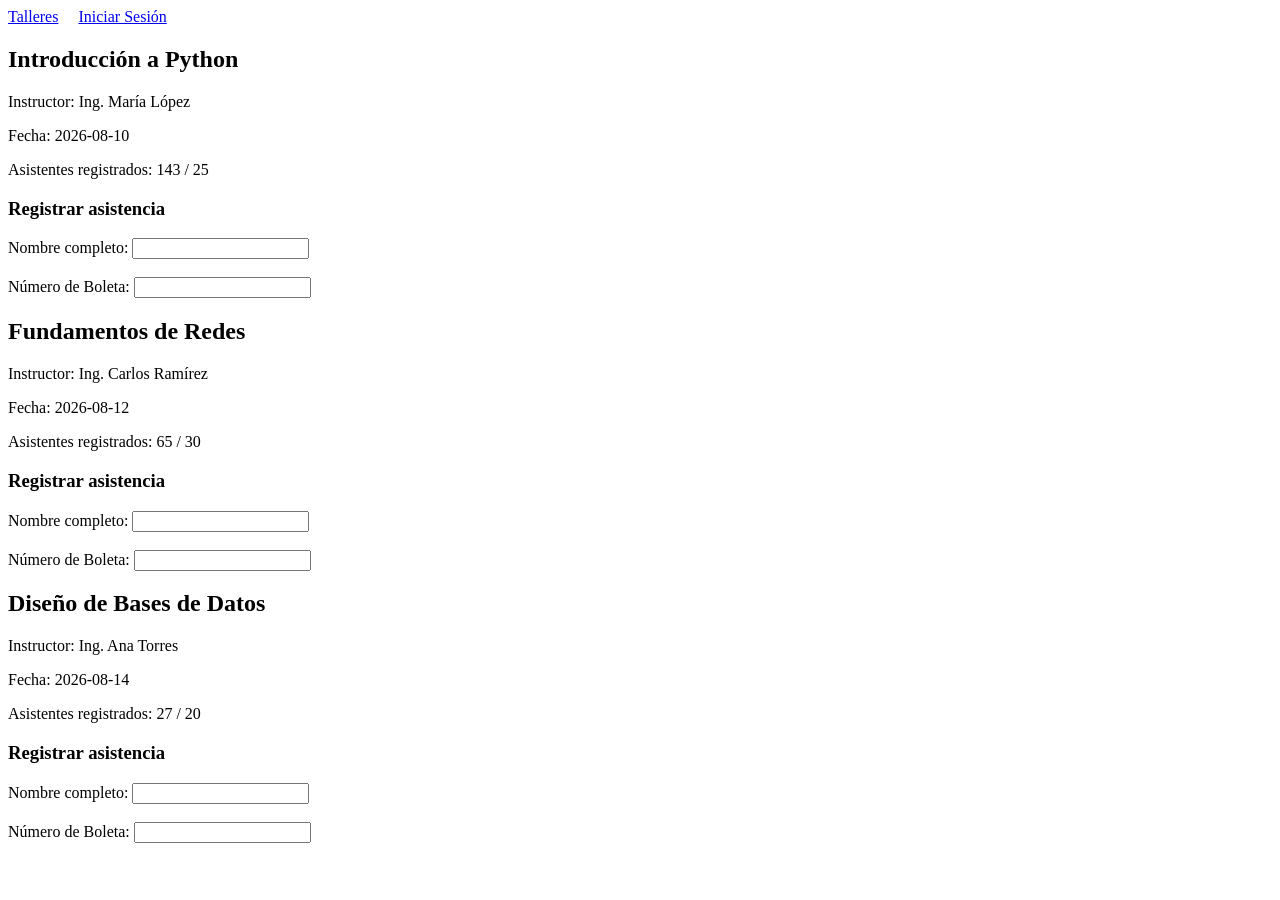
==== HTML/detalle.html @ 918429b9 "feat: Hice detalle." ====
<!DOCTYPE html>
<html lang="es">
<head>
  <meta charset="UTF-8">
  <title>Detalle del Taller</title>
  <link rel="stylesheet" href="./css/style.css">
</head>
<body>
  <header>

    <nav>
      <a href="...">Talleres</a> &nbsp; &nbsp;
      <a href="...">Iniciar Sesión</a>
    </nav>
    
  </header>
  <main> 
    <section class="tallerUno" >
      <h2>Introducción a Python</h2>
        <p>Instructor: Ing. María López</p>
        <p>Fecha: 2026-08-10</p>
        <p>Asistentes registrados: 143 / 25</p>

        <form class="formulario-registro" id="form-registro" novalidate> 
        <h3>Registrar asistencia</h3>

        
        <label for="nombre">Nombre completo: </label>
        <input type="text" id="nombre" name="nombre" required>
        <span class="error" id="error-nombre" ></span>
        <br><br>
        <label for="boleta">Número de Boleta:</label>
        <input type="text" id="boleta" name="boleta" required>
        <span class="error" id="error-boleta"></span>

    </form>
    </section>

    <section class="tallerDos" >
      <h2>Fundamentos de Redes</h2>
        <p>Instructor: Ing. Carlos Ramírez</p>
        <p>Fecha: 2026-08-12</p>
        <p>Asistentes registrados: 65 / 30</p>

        <form class="formulario-registro" id="form-registro" novalidate> 
        <h3>Registrar asistencia</h3>

        
        <label for="nombre">Nombre completo: </label>
        <input type="text" id="nombre" name="nombre" required>
        <span class="error" id="error-nombre" ></span>
        <br><br>
        <label for="boleta">Número de Boleta:</label>
        <input type="text" id="boleta" name="boleta" required>
        <span class="error" id="error-boleta"></span>

    </form>
    </section>

    <section class="tallerTres" >
      <h2>Diseño de Bases de Datos</h2>
        <p>Instructor: Ing. Ana Torres</p>
        <p>Fecha: 2026-08-14</p>
        <p>Asistentes registrados: 27 / 20</p>

        <form class="formulario-registro" id="form-registro" novalidate> 
        <h3>Registrar asistencia</h3>

        
        <label for="nombre">Nombre completo: </label>
        <input type="text" id="nombre" name="nombre" required>
        <span class="error" id="error-nombre" ></span>
        <br><br>
        <label for="boleta">Número de Boleta:</label>
        <input type="text" id="boleta" name="boleta" required>
        <span class="error" id="error-boleta"></span>

    </form>

    </section>
  </main>

</body>
</html>
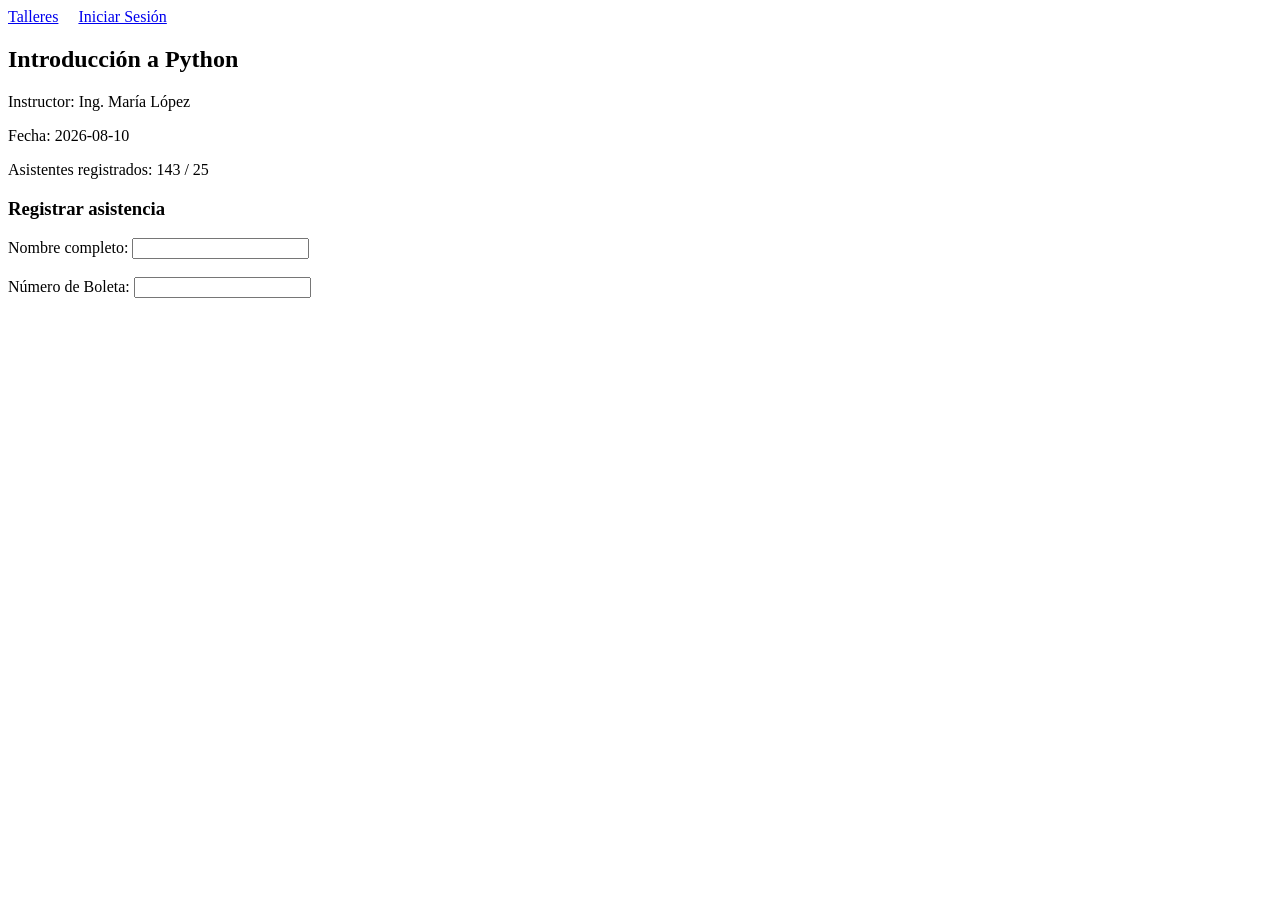
==== commit f3c888e4: "feat: Los link funciona" ====
--- a/HTML/detalle.html
+++ b/HTML/detalle.html
@@ -3,14 +3,14 @@
 <head>
   <meta charset="UTF-8">
   <title>Detalle del Taller</title>
-  <link rel="stylesheet" href="./css/style.css">
+  <link rel="stylesheet" href="CSS/style.css">
 </head>
 <body>
   <header>
 
     <nav>
-      <a href="...">Talleres</a> &nbsp; &nbsp;
-      <a href="...">Iniciar Sesión</a>
+      <a href="../index.html">Talleres</a> &nbsp; &nbsp;
+      <a href="sesion.html">Iniciar Sesión</a>
     </nav>
     
   </header>
@@ -21,7 +21,7 @@
         <p>Fecha: 2026-08-10</p>
         <p>Asistentes registrados: 143 / 25</p>
 
-        <form class="formulario-registro" id="form-registro" novalidate> 
+        <form class="formulario" id="" novalidate> 
         <h3>Registrar asistencia</h3>
 
         
@@ -36,48 +36,7 @@
     </form>
     </section>
 
-    <section class="tallerDos" >
-      <h2>Fundamentos de Redes</h2>
-        <p>Instructor: Ing. Carlos Ramírez</p>
-        <p>Fecha: 2026-08-12</p>
-        <p>Asistentes registrados: 65 / 30</p>
-
-        <form class="formulario-registro" id="form-registro" novalidate> 
-        <h3>Registrar asistencia</h3>
-
-        
-        <label for="nombre">Nombre completo: </label>
-        <input type="text" id="nombre" name="nombre" required>
-        <span class="error" id="error-nombre" ></span>
-        <br><br>
-        <label for="boleta">Número de Boleta:</label>
-        <input type="text" id="boleta" name="boleta" required>
-        <span class="error" id="error-boleta"></span>
-
-    </form>
-    </section>
-
-    <section class="tallerTres" >
-      <h2>Diseño de Bases de Datos</h2>
-        <p>Instructor: Ing. Ana Torres</p>
-        <p>Fecha: 2026-08-14</p>
-        <p>Asistentes registrados: 27 / 20</p>
-
-        <form class="formulario-registro" id="form-registro" novalidate> 
-        <h3>Registrar asistencia</h3>
-
-        
-        <label for="nombre">Nombre completo: </label>
-        <input type="text" id="nombre" name="nombre" required>
-        <span class="error" id="error-nombre" ></span>
-        <br><br>
-        <label for="boleta">Número de Boleta:</label>
-        <input type="text" id="boleta" name="boleta" required>
-        <span class="error" id="error-boleta"></span>
-
-    </form>
-
-    </section>
+    
   </main>
 
 </body>
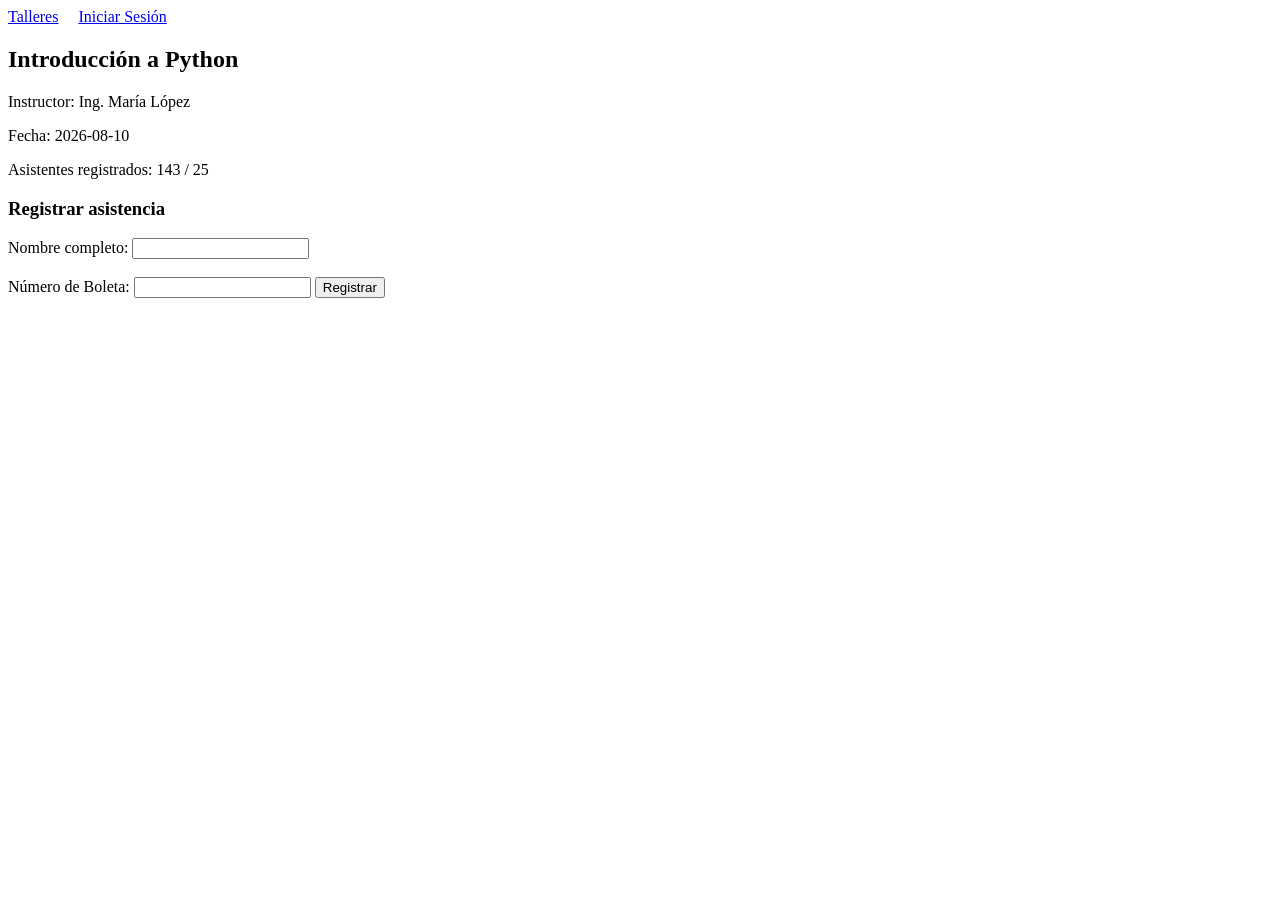
==== commit d9eed299: "feat: Agregue boton" ====
--- a/HTML/detalle.html
+++ b/HTML/detalle.html
@@ -33,6 +33,7 @@
         <input type="text" id="boleta" name="boleta" required>
         <span class="error" id="error-boleta"></span>
 
+        <button type="submit">Registrar</button>
     </form>
     </section>
 
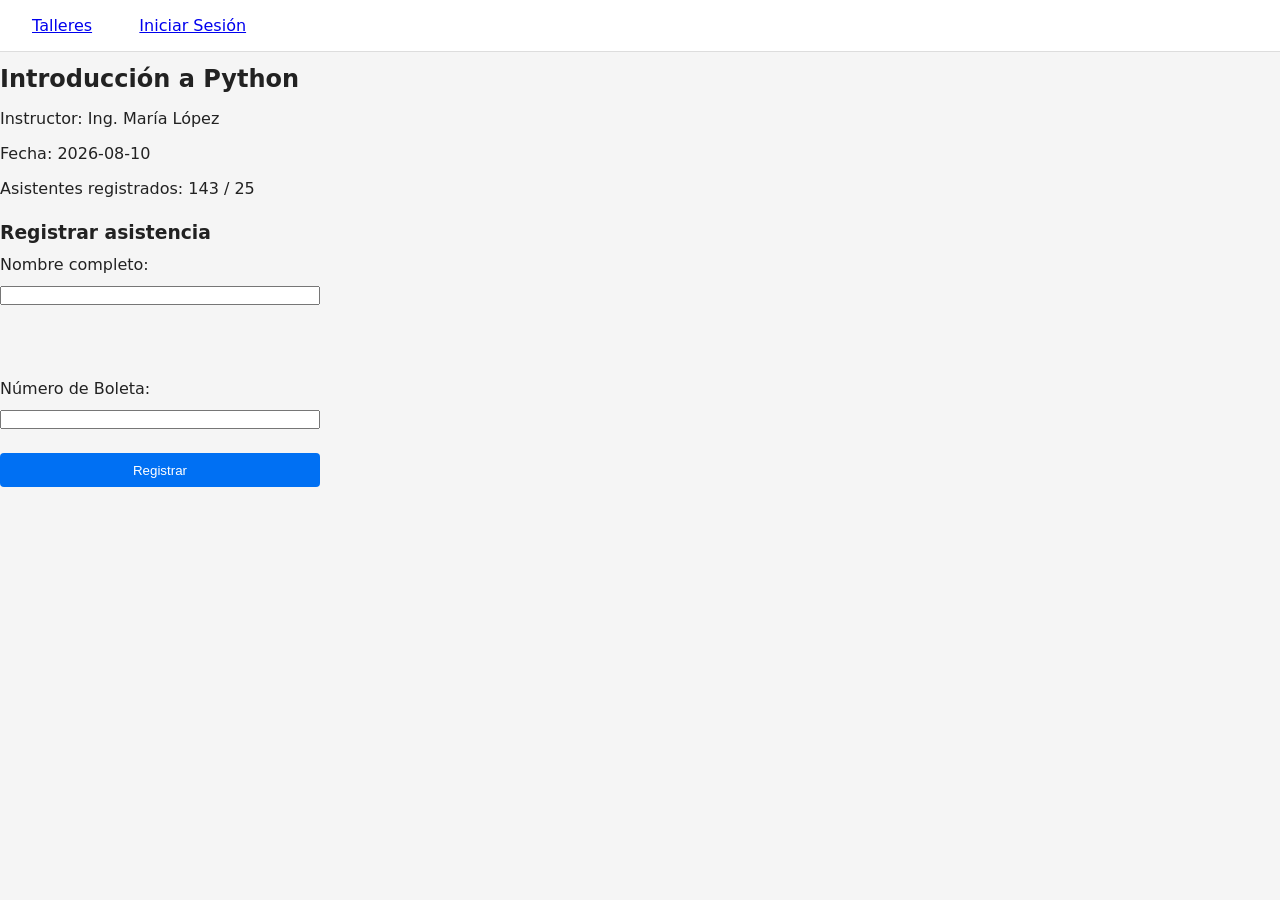
==== commit 8e49fd91: "feat: Arregle el css" ====
--- a/HTML/detalle.html
+++ b/HTML/detalle.html
@@ -3,7 +3,7 @@
 <head>
   <meta charset="UTF-8">
   <title>Detalle del Taller</title>
-  <link rel="stylesheet" href="CSS/style.css">
+  <link rel="stylesheet" href="../CSS/style.css">
 </head>
 <body>
   <header>
--- a/CSS/style.css
+++ b/CSS/style.css
@@ -0,0 +1,109 @@
+*{
+    margin: 0;
+    padding: 0;
+    box-sizing: border-box;
+}
+
+body{
+    font-family: system-ui, sans-serif;
+    background: #f5f5f5;
+    margin: 0;
+    color: #222;
+}
+
+nav{
+    display: flex;
+    align-items: center;
+    gap: 1rem;
+    padding: 1rem 2rem;
+    background: #fff;
+    border-bottom: 1px solid #ddd;
+}
+
+p{
+    display: block;
+    margin-block-start: 1em;
+    margin-block-end: 1em;
+    margin-inline-start: 0px;
+    margin-inline-end: 0px;
+    unicode-bidi: isolate;
+}
+
+h2{
+    display: block;
+    font-size: 1.5rem;
+    margin-block-start: 0.83rem;
+    margin-block-end: 0.83rem;
+    margin-inline-start: 0px;
+    margin-inline-end: 0px;
+    font-weight: bold;
+    unicode-bidi: isolate;
+}
+
+.subtitulo{
+    color: #555;
+}
+
+.contenedor{
+    max-width: 800px;
+    margin: 0;
+    padding: 2rem 1rem;
+}
+
+.contenedor h1{
+    display: block;
+    font-size: 2em;
+    margin-block-start: 0.67em;
+    margin-block-end: 0.67em;
+    margin-inline-start: 0px;
+    margin-inline-end: 0px;
+    font-weight: bold;
+    unicode-bidi: isolate;
+}
+
+.grid{
+    display: grid;
+    grid-gap: 1rem;
+    gap: 1rem;
+    grid-template-columns: repeat(auto-fill, minmax(220px, 1fr));
+    margin-top: 1.5rem;
+}
+
+.tarjeta{
+    display: block;
+    background: #fff;
+    border: 1px solid #ddd;
+    border-radius: 8px;
+    padding: 1rem;
+    text-decoration: none;
+    color: inherit;
+    transition: box-shadow .2s;
+}
+
+.formulario{
+    display: flex;
+    flex-direction: column;
+    gap: 0.75rem;
+    max-width: 320px;
+    margin: 1.5rem 0;
+}
+
+.formulario button{
+    padding: 0.6rem;
+    background: #0070f3;
+    color: #fff;
+    border: none;
+    border-radius: 4px;
+    cursor: pointer;
+}
+
+.error{
+    color: #c0392b;
+}
+
+
+
+
+
+
+
